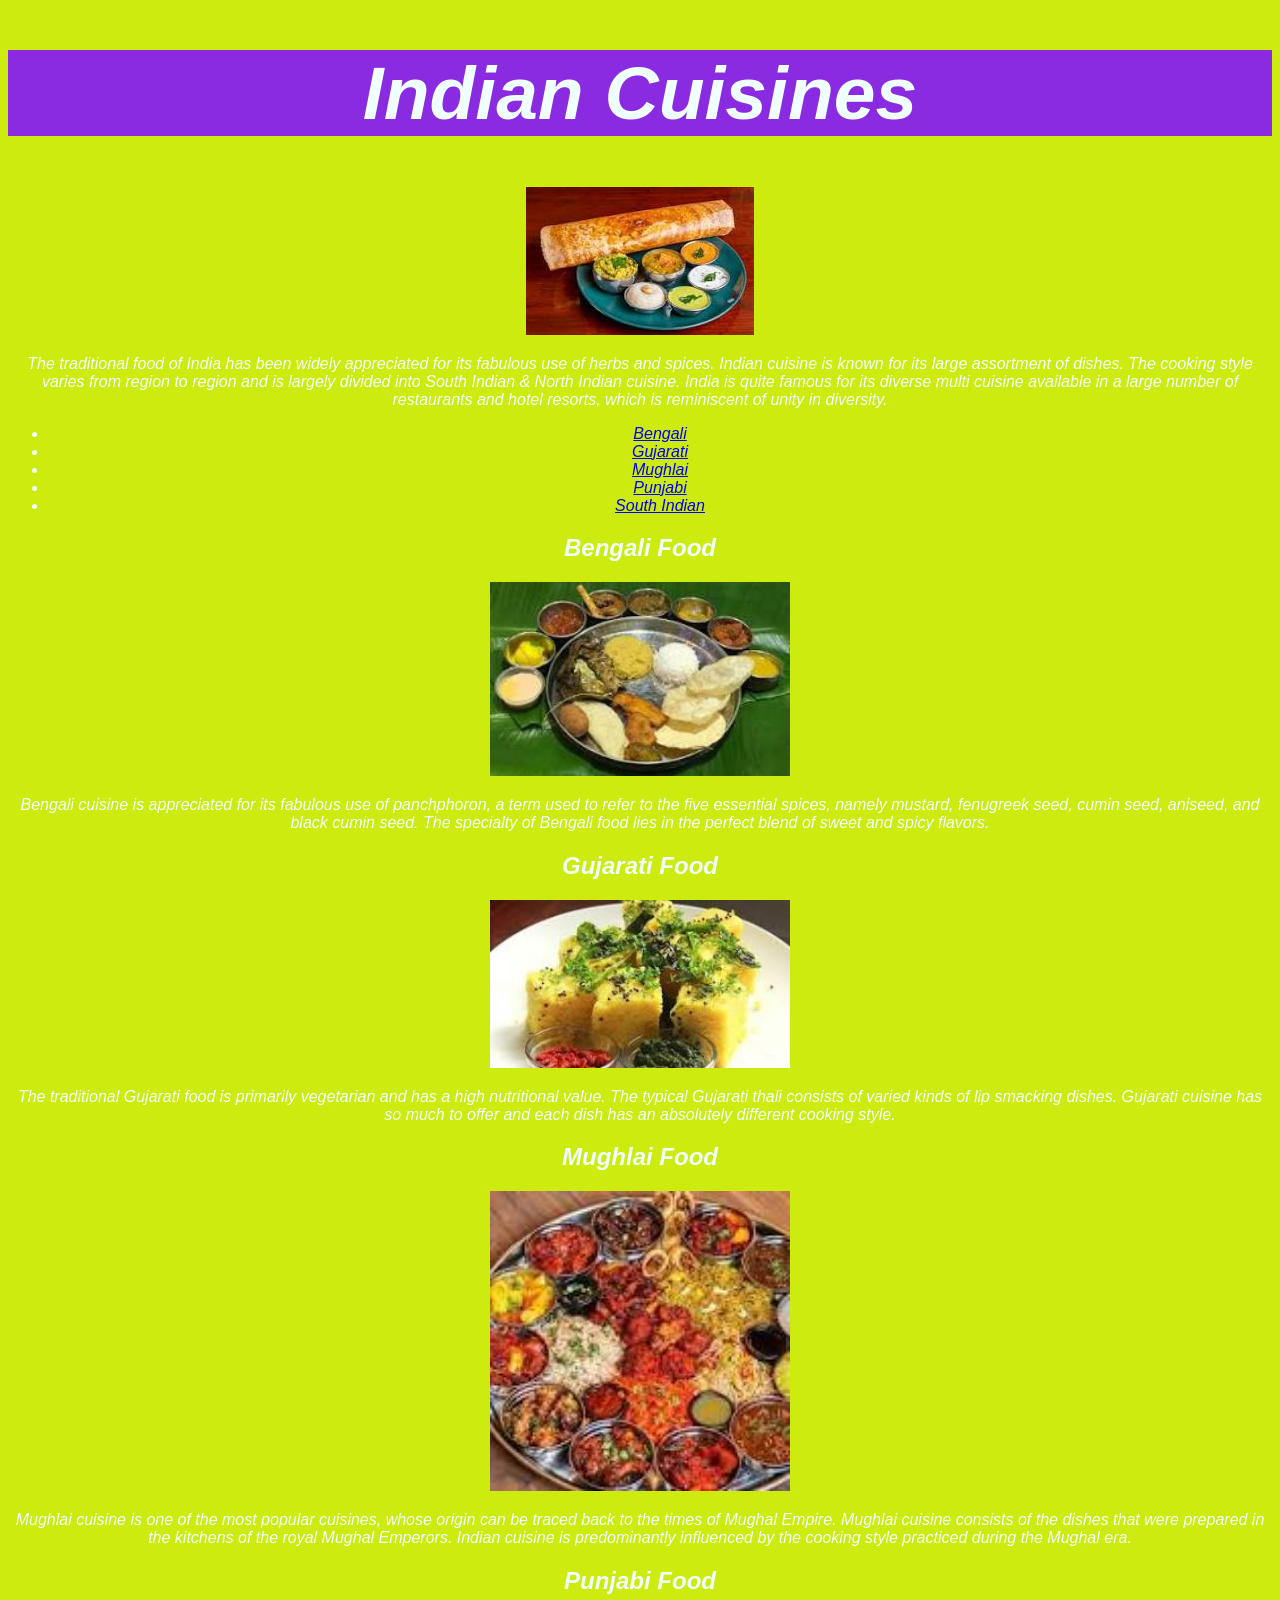
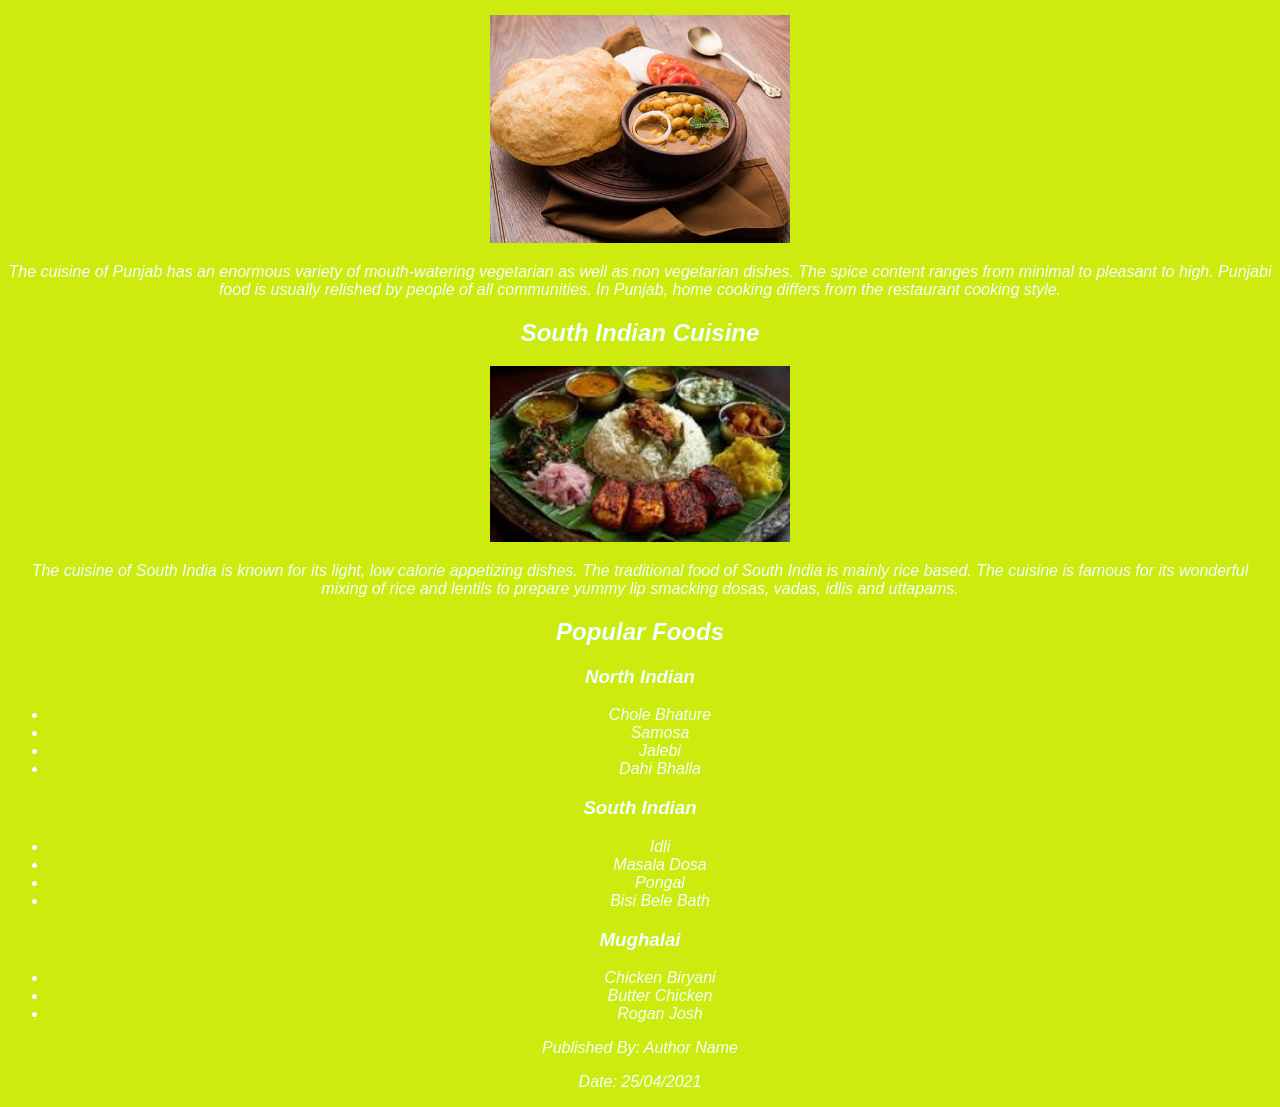
==== cuisine part2.html @ 880858ba "app styling html" ====
<!DOCTYPE html>
<html>

<head>
    <meta charset="utf-8">
    <meta name="viewport" content="width=device-width">
    <title>replit</title>
    <link href="style.css" rel="stylesheet" type="text/css" />
</head>

<body>
    <header>
        <h1>Indian Cuisines</h1>
        <div>
            <img src="indian cuisines.jpg">
            <p id="description">The traditional food of India has been widely appreciated for its fabulous use of herbs
                and
                spices. Indian cuisine is known for its large assortment of dishes. The cooking style varies from region
                to
                region and is largely divided into South Indian & North Indian cuisine. India is quite famous for its
                diverse multi cuisine available in a large number of restaurants and hotel resorts, which is reminiscent
                of
                unity in diversity.</p>
        </div>
    </header>
    <nav>
        <ul>
            <li>
                <a href="bengali-food">
                    Bengali
                </a>
            </li>
            <li>
                <a href="gujarati-food">
                    Gujarati
                </a>
            </li>
            <li>
                <a href="#mughalai-food">
                    Mughlai
                </a>
            </li>
            <li>
                <a href="#punjabi-food">
                    Punjabi
                </a>
            </li>
            <li>
                <a href="#south-indian cuisine">
                    South Indian
                </a>
            </li>
        </ul>
    </nav>
    <main>
        <section id="benglai-food">
            <h2>Bengali Food</h2>
            <div>
                <img src="bengali food.jpg" width="300px" alt="bengali food">
                <p>Bengali cuisine is appreciated for its fabulous use of panchphoron, a term used to refer to the five
                    essential spices, namely mustard, fenugreek seed, cumin seed, aniseed, and black cumin seed. The
                    specialty of Bengali food lies in the perfect blend of sweet and spicy flavors. </p>
            </div>
        </section>
        <section id="gujarati-food">
            <h2>Gujarati Food</h2>
            <div>
                <img src="gujrati food.jpg" width="300px" alt="gujarati food">
                <p>The traditional Gujarati food is primarily vegetarian and has a high nutritional value. The typical
                    Gujarati thali consists of varied kinds of lip smacking dishes. Gujarati cuisine has so much to
                    offer
                    and each dish has an absolutely different cooking style.</p>
            </div>
        </section>
        <section id="mughalai-food">
            <h2>Mughlai Food</h2>
            <div>
                <img src="mughlai food.jpg" width="300px" alt="mughali food">
                <p>Mughlai cuisine is one of the most popular cuisines, whose origin can be traced back to the times of
                    Mughal
                    Empire. Mughlai cuisine consists of the dishes that were prepared in the kitchens of the royal
                    Mughal
                    Emperors. Indian cuisine is predominantly influenced by the cooking style practiced during the
                    Mughal
                    era.
                </p>
            </div>
        </section>
        <section id="punjabi-food">
            <h2>Punjabi Food</h2>
            <div>
                <img src="punjabi food.jpg" width="300px" alt="punjabi food">
                <p>The cuisine of Punjab has an enormous variety of mouth-watering vegetarian as well as non vegetarian
                    dishes. The spice content ranges from minimal to pleasant to high. Punjabi food is usually relished
                    by people of all communities. In Punjab, home cooking differs from the restaurant cooking style.</p>
            </div>
        </section>
        <section id="south-indian cuisine">
            <h2>South Indian Cuisine</h2>
            <div>
                <img src="south indian food.jpg" width="300px" alt="south food">
                <p>The cuisine of South India is known for its light, low calorie appetizing dishes. The traditional
                    food of South India is mainly rice based. The cuisine is famous for its wonderful mixing of rice
                    and lentils to prepare yummy lip smacking dosas, vadas, idlis and uttapams.</p>
            </div>
        </section>
    </main>
    <aside>
        <h2>Popular Foods</h2>
        <div>
            <h3>North Indian</h3>
            <ul>
                <li>Chole Bhature</li>
                <li>Samosa</li>
                <li>Jalebi</li>
                <li>Dahi Bhalla</li>
            </ul>
        </div>
        <div>
            <h3>
                South Indian
            </h3>
            <ul>
                <li>Idli</li>
                <li>Masala Dosa</li>
                <li>Pongal </li>
                <li>Bisi Bele Bath</li>
            </ul>
        </div>
        <div>
            <h3>
                Mughalai
            </h3>
            <ul>
                <li>Chicken Biryani</li>
                <li>Butter Chicken</li>
                <li>Rogan Josh</li>
            </ul>
        </div>
    </aside>
    <footer>
        <p><span>Published By: </span>Author Name</p>
        <p><span>Date: </span>25/04/2021</p>
    </footer>
</body>

</html>
---- style.css ----
body{
    background-color: rgb(206, 235, 16);
    color: azure;
    font-family: Verdana, Geneva, Tahoma, sans-serif;
    text-align: center;
    font-style: italic;
}
h1{
    font-size: 75px;
    background-color: blueviolet;
}
#logo{
width: 300px;
}
#intro{
  border: 5px solid blue;
  margin-bottom:20px;
  padding-left: 10px;
}
#teachers{
    border: 5px solid rgb(253, 255, 240);
    margin-bottom :20px;
    padding-left: 10px;
}
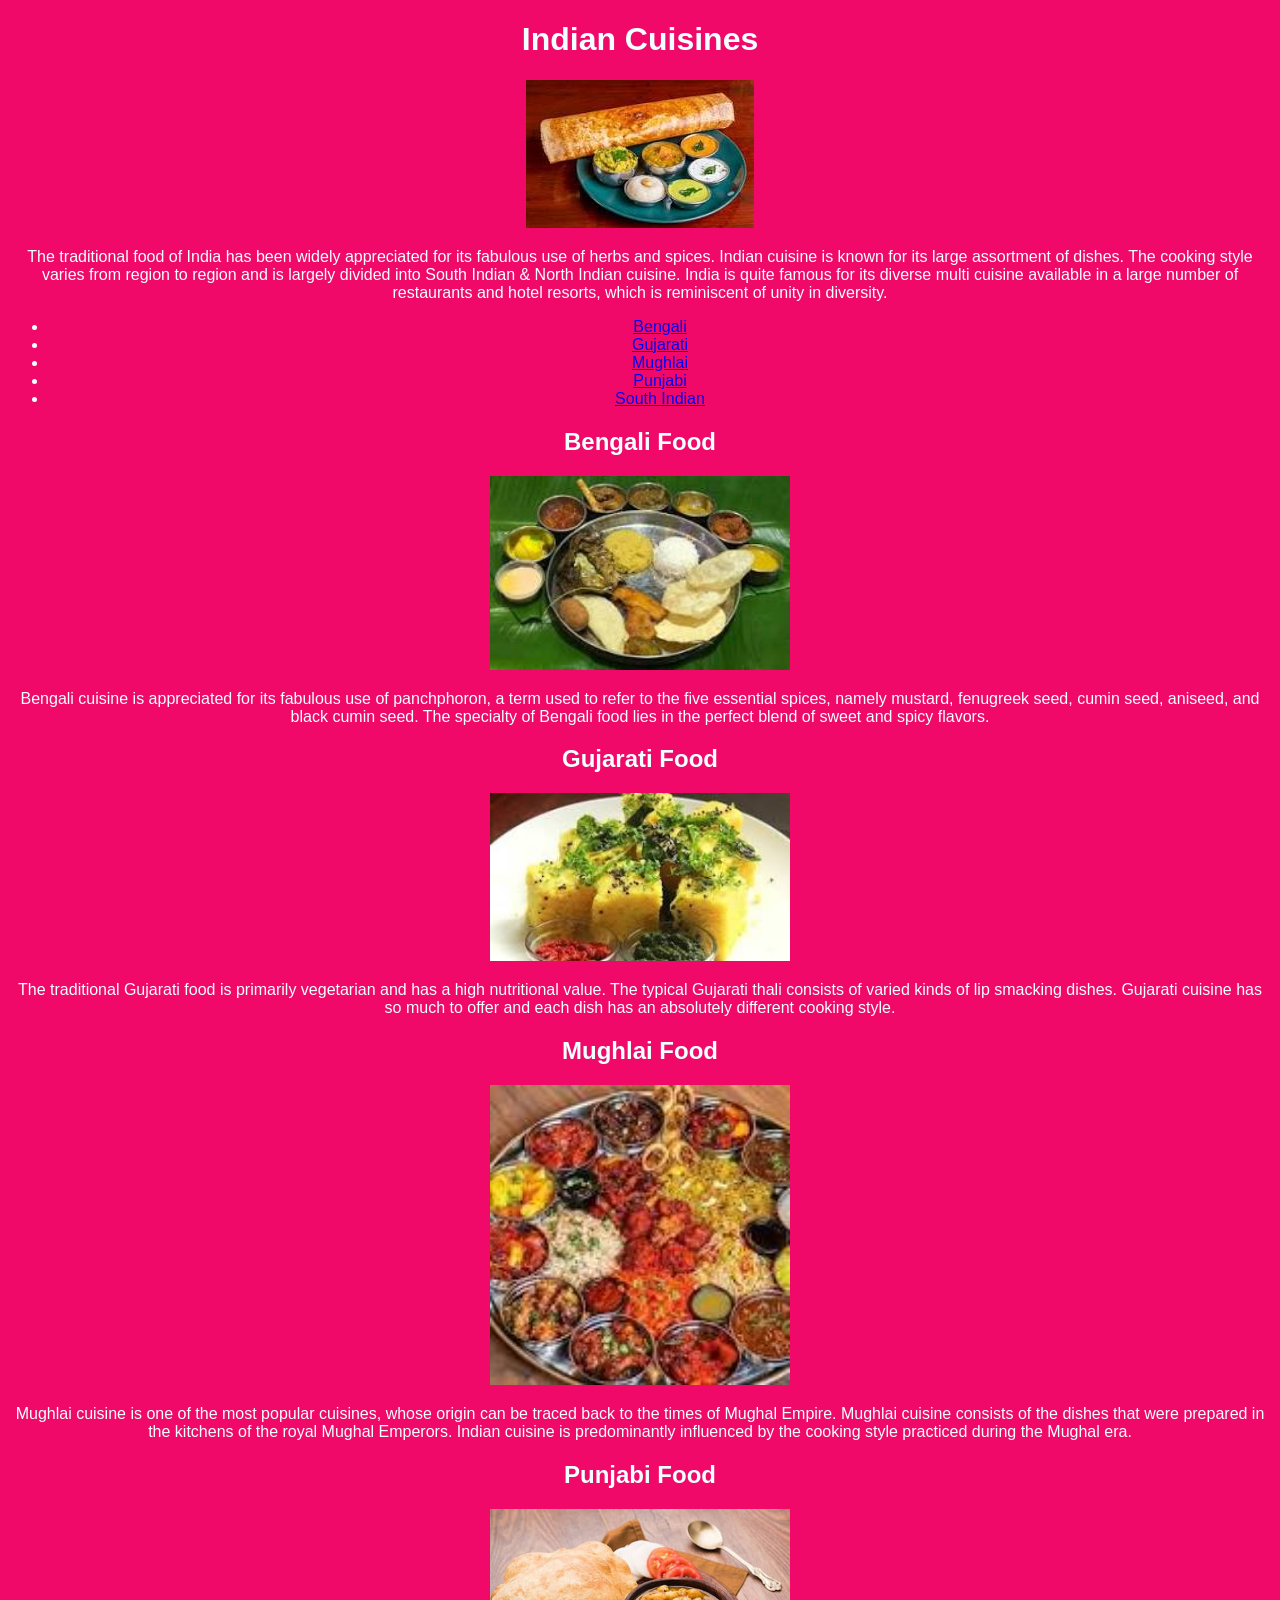
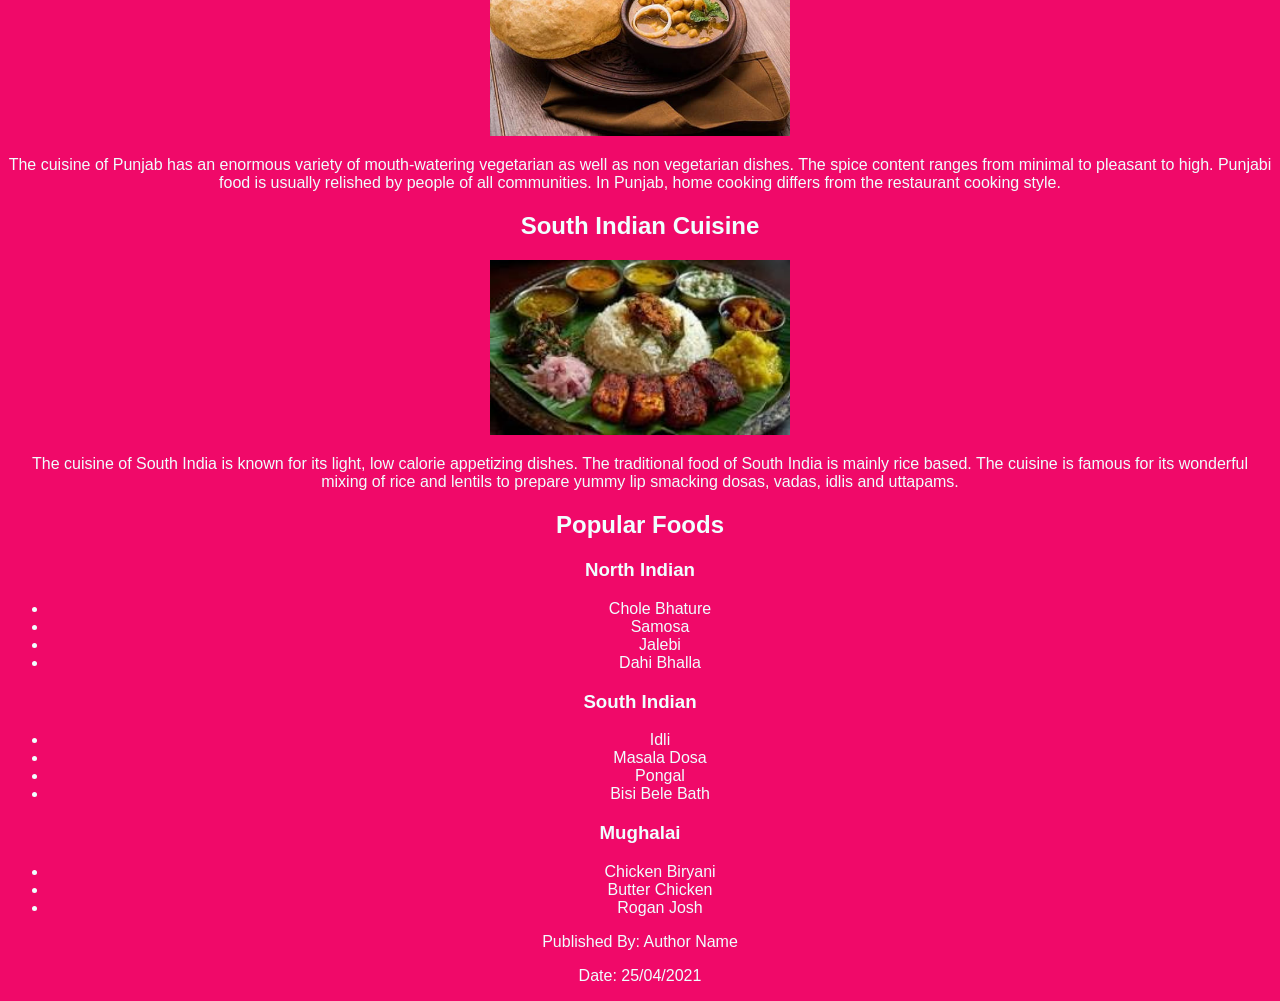
==== commit df168b68: "cuisine.html" ====
--- a/cuisine part2.html
+++ b/cuisine part2.html
@@ -5,7 +5,7 @@
     <meta charset="utf-8">
     <meta name="viewport" content="width=device-width">
     <title>replit</title>
-    <link href="style.css" rel="stylesheet" type="text/css" />
+    <link href="cuisine.css" rel="stylesheet" type="text/css" />
 </head>
 
 <body>
--- a/cuisine.css
+++ b/cuisine.css
@@ -0,0 +1,7 @@
+body {
+    background-color: rgb(240, 9, 105);
+    color: azure;
+    font-family: Verdana, Geneva, Tahoma, sans-serif;
+    text-align: center;
+    font-style: aerial;
+}
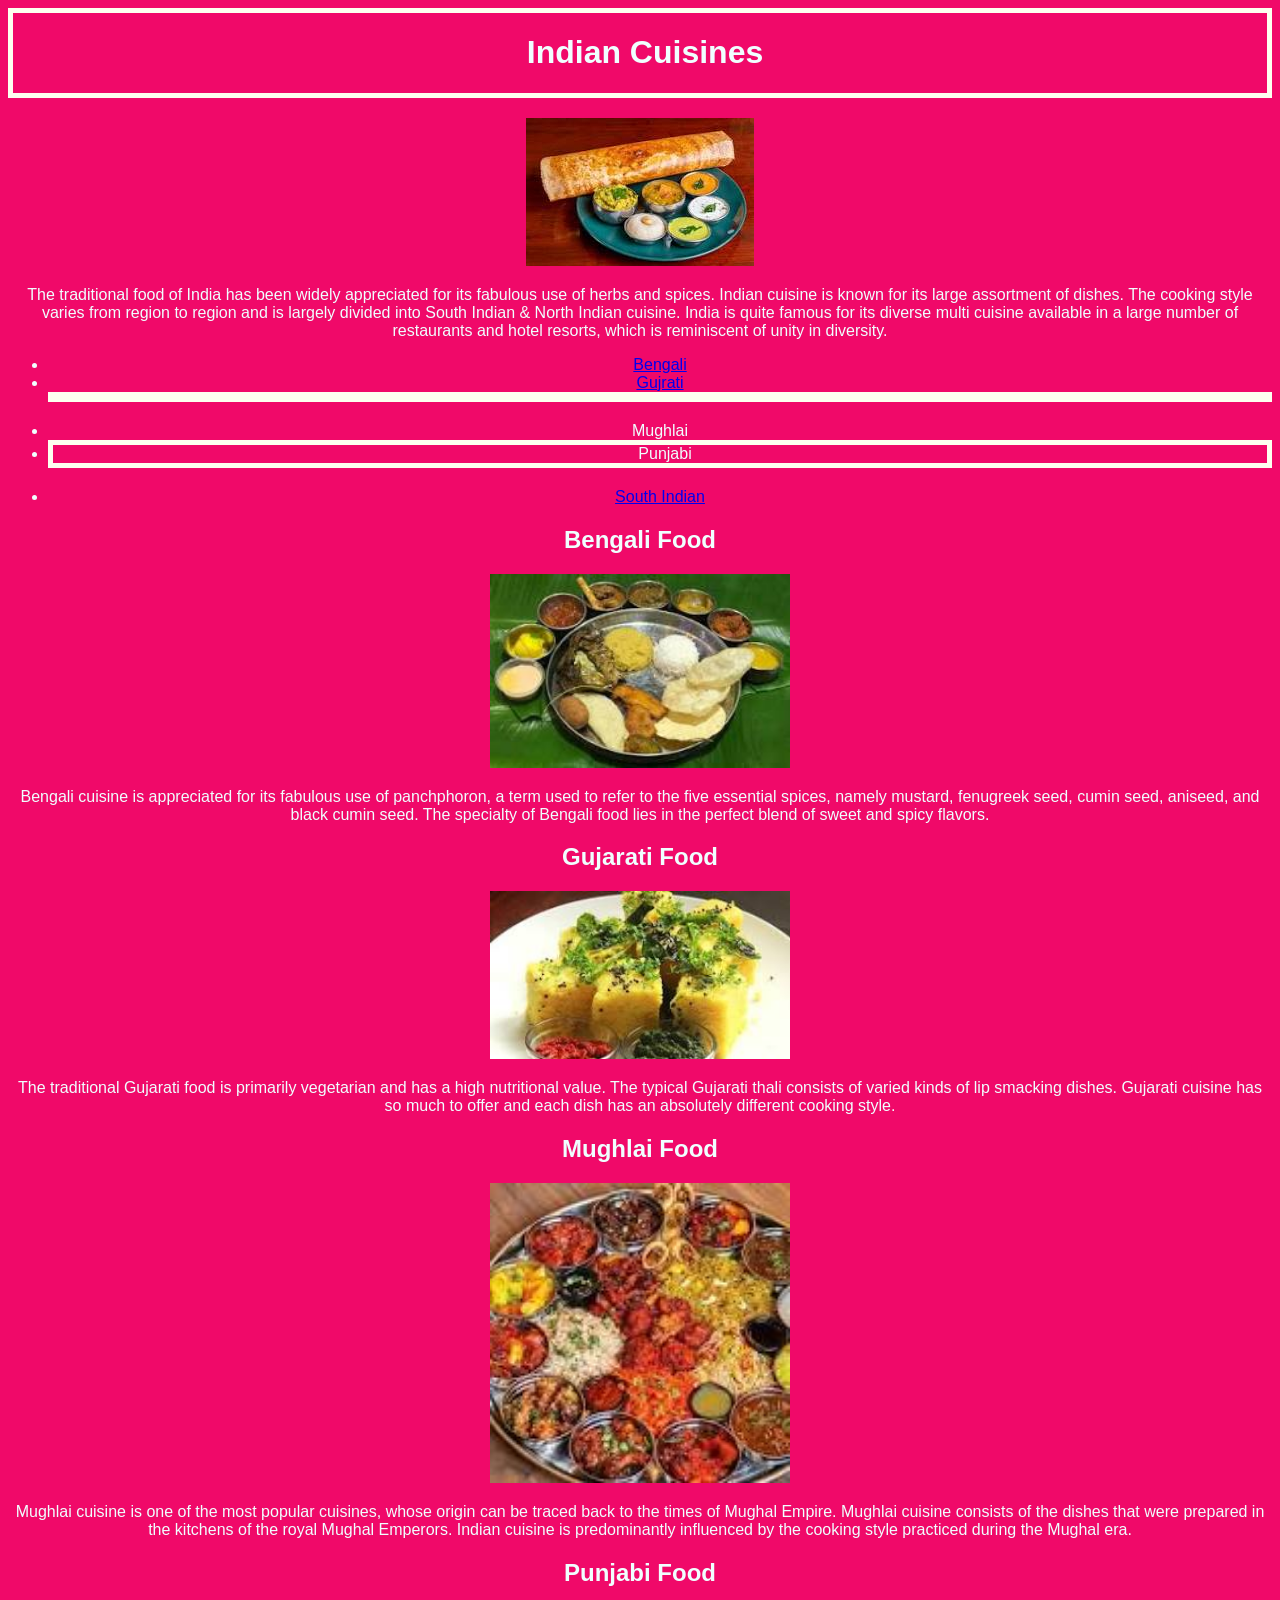
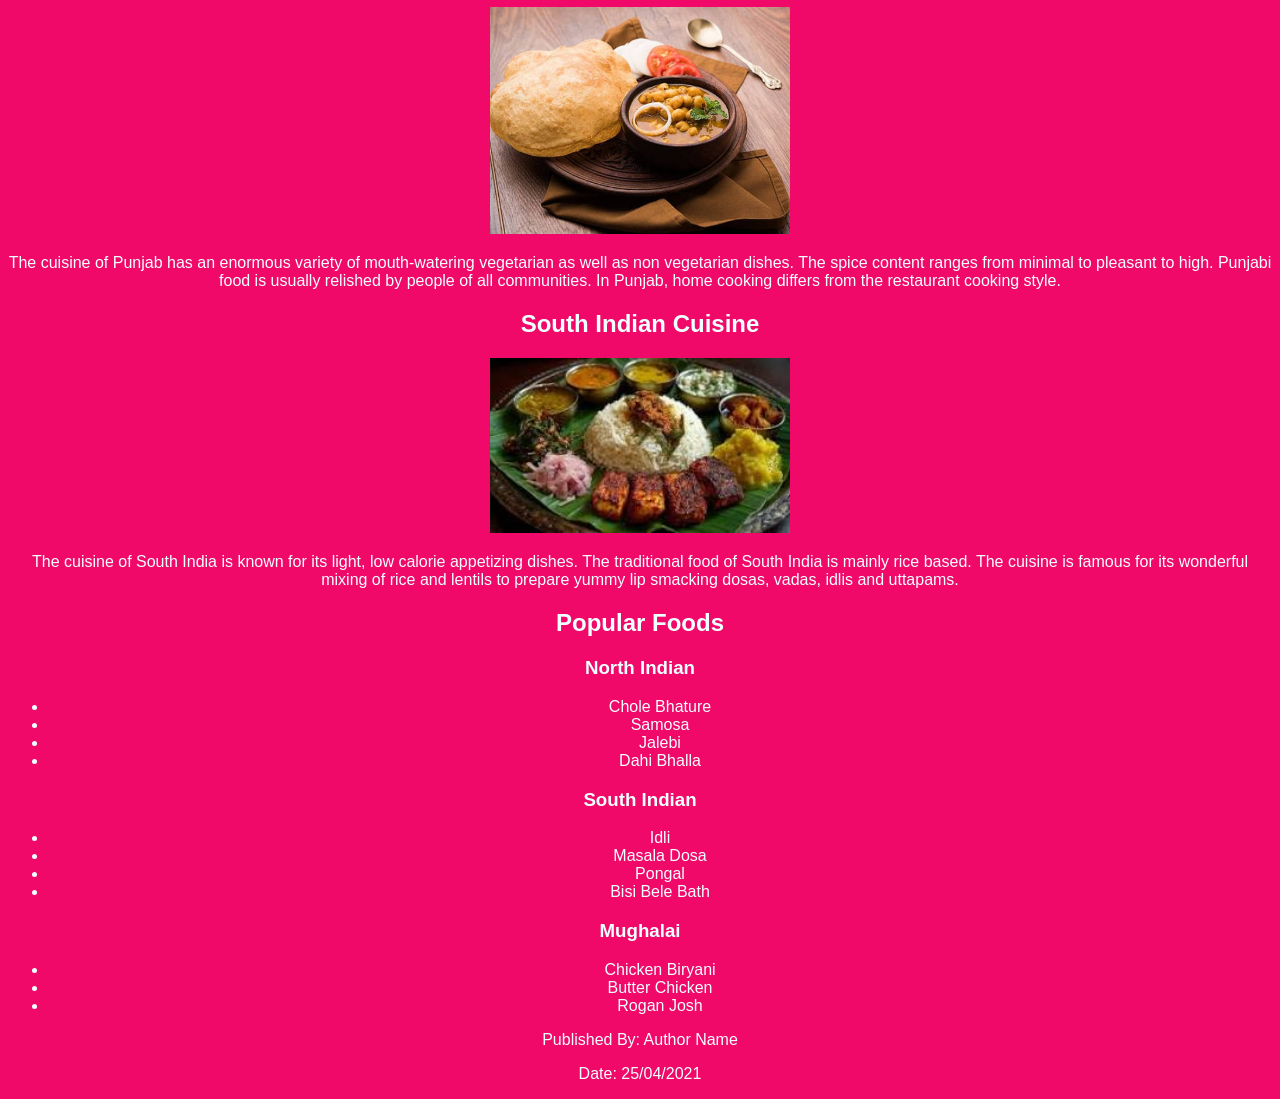
==== commit d3e5e146: "ad" ====
--- a/cuisine part2.html
+++ b/cuisine part2.html
@@ -10,7 +10,9 @@
 
 <body>
     <header>
+        <div id="cuisine">
         <h1>Indian Cuisines</h1>
+        </div>
         <div>
             <img src="indian cuisines.jpg">
             <p id="description">The traditional food of India has been widely appreciated for its fabulous use of herbs
@@ -26,27 +28,38 @@
     <nav>
         <ul>
             <li>
-                <a href="bengali-food">
+                <a href="Bengali">
+                    <div id="Bengali">
                     Bengali
+                    </div>
                 </a>
             </li>
             <li>
-                <a href="gujarati-food">
-                    Gujarati
+                <div>
+                <a href=" gujrati-food">
+                    <div id="gujrati"
+                    </div>
+                    Gujrati
                 </a>
             </li>
             <li>
+                <div id="mughali"
                 <a href="#mughalai-food">
+                    </div>
                     Mughlai
                 </a>
             </li>
             <li>
+                <div id="punjabi"
                 <a href="#punjabi-food">
                     Punjabi
+                    </div>
                 </a>
             </li>
             <li>
+               <div id="south">
                 <a href="#south-indian cuisine">
+                    </div>
                     South Indian
                 </a>
             </li>
--- a/cuisine.css
+++ b/cuisine.css
@@ -4,4 +4,31 @@
     font-family: Verdana, Geneva, Tahoma, sans-serif;
     text-align: center;
     font-style: aerial;
-}+}
+#cuisine{
+    border: 5px solid rgb(253, 255, 240);
+        margin-bottom: 20px;
+        padding-left: 10px;
+}
+#bengali {
+    border: 5px solid rgb(253, 255, 240);
+    margin-bottom: 20px;
+    padding-left: 10px;
+}
+#gujrat {
+    border: 5px solid rgb(253, 255, 240);
+    margin-bottom: 20px;
+    padding-left: 10px;}
+        #mughali {
+            border: 5px solid rgb(253, 255, 240);
+            margin-bottom: 20px;
+            padding-left: 10px;}
+#punjabi  {
+    border: 5px solid rgb(253, 255, 240);
+    margin-bottom: 20px;
+    padding-left: 10px;}
+        #south indian  {
+            border: 5px solid rgb(253, 255, 240);
+            margin-bottom: 20px;
+            padding-left: 10px;
+        }
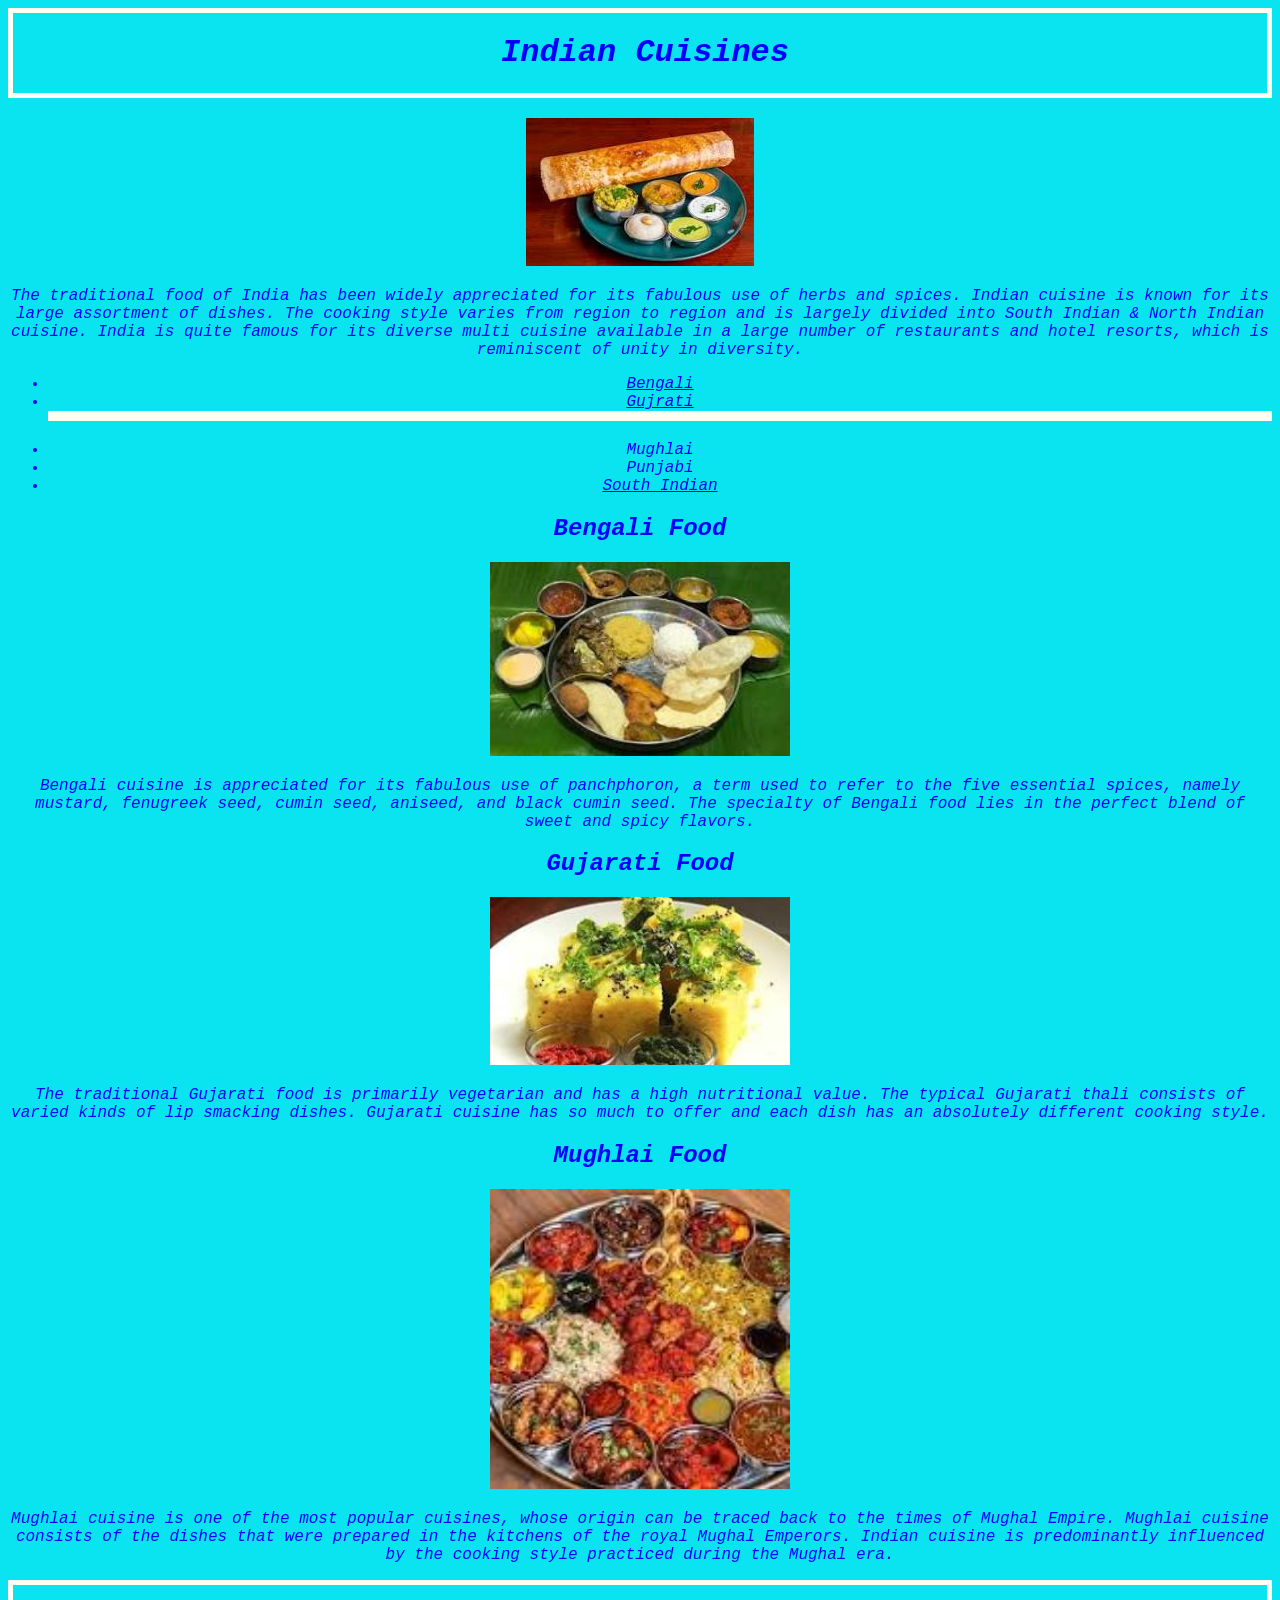
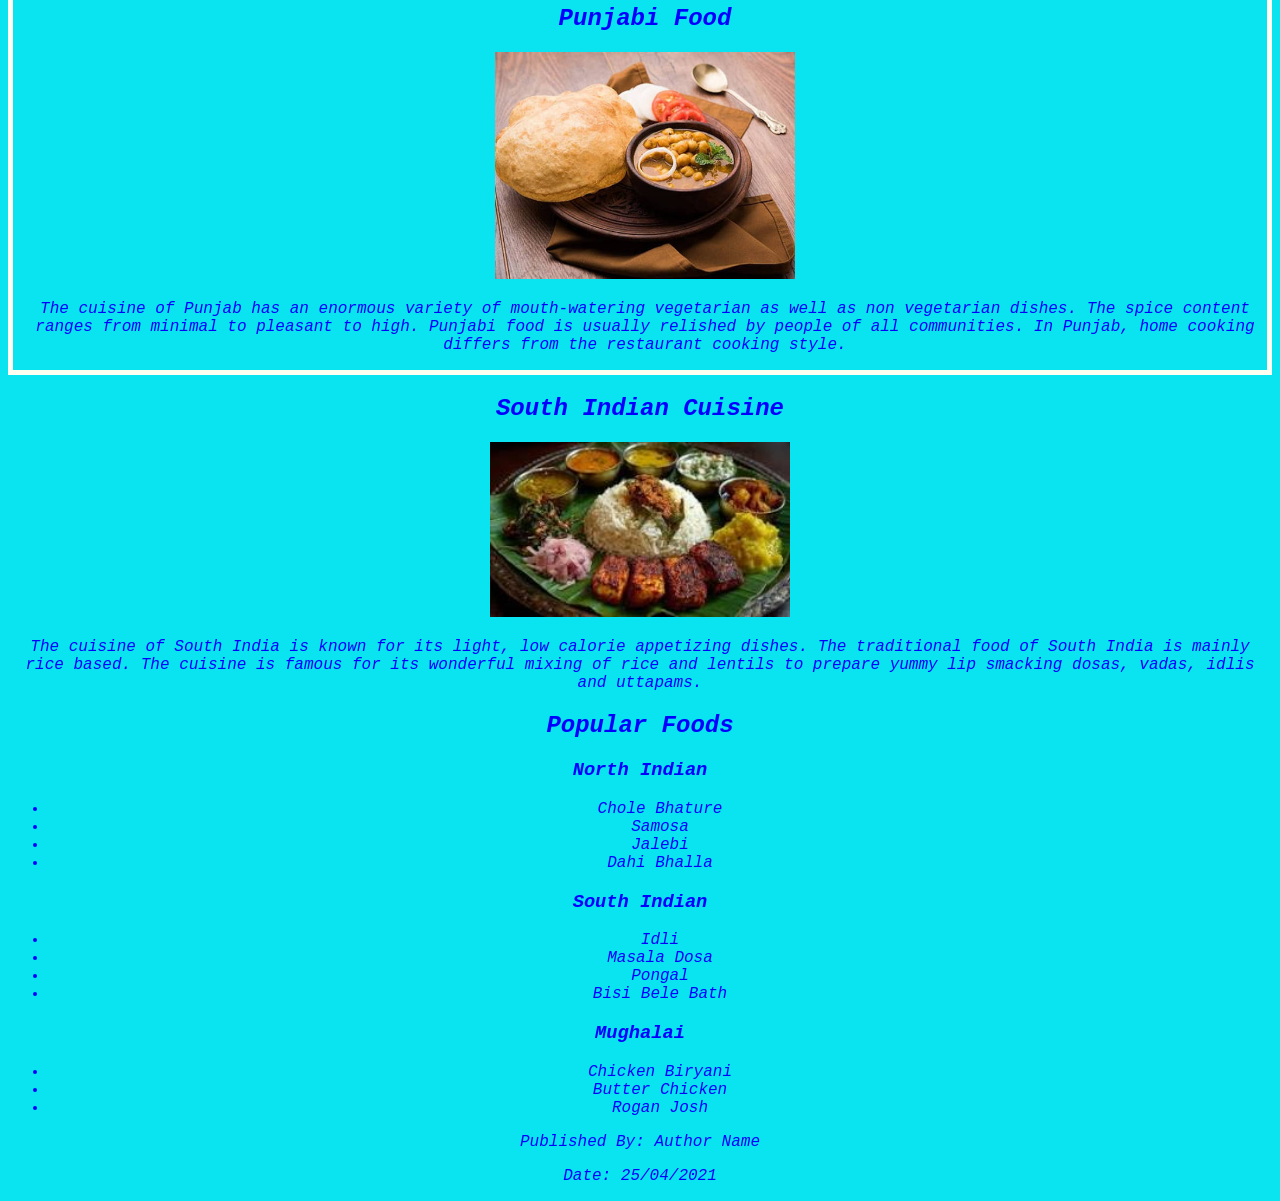
==== commit b12c63b7: "cuisinept2" ====
--- a/cuisine part2.html
+++ b/cuisine part2.html
@@ -6,6 +6,12 @@
     <meta name="viewport" content="width=device-width">
     <title>replit</title>
     <link href="cuisine.css" rel="stylesheet" type="text/css" />
+    <style>
+    body {
+        font-family: 'Courier New', Courier, monospace;
+        font-style: italic;
+    }
+   </style>
 </head>
 
 <body>
--- a/cuisine.css
+++ b/cuisine.css
@@ -1,21 +1,28 @@
 body {
-    background-color: rgb(240, 9, 105);
-    color: azure;
+    background-color: rgb(9, 228, 240);
+    color: blue;
     font-family: Verdana, Geneva, Tahoma, sans-serif;
     text-align: center;
-    font-style: aerial;
+    font-style: italic;
 }
 #cuisine{
     border: 5px solid rgb(253, 255, 240);
         margin-bottom: 20px;
         padding-left: 10px;
 }
-#bengali {
-    border: 5px solid rgb(253, 255, 240);
+#cuisine-menu{
+    display: flex;
+    justify-content: space-around;
+    align-items: center;
+    padding: 15px
+}
+#bengali-food {
+    border: 5px so
+    lid rgb(253, 255, 240);
     margin-bottom: 20px;
     padding-left: 10px;
 }
-#gujrat {
+#gujrati-food{
     border: 5px solid rgb(253, 255, 240);
     margin-bottom: 20px;
     padding-left: 10px;}
@@ -23,11 +30,11 @@
             border: 5px solid rgb(253, 255, 240);
             margin-bottom: 20px;
             padding-left: 10px;}
-#punjabi  {
+#punjabi-food {
     border: 5px solid rgb(253, 255, 240);
     margin-bottom: 20px;
     padding-left: 10px;}
-        #south indian  {
+        #south indian-food {
             border: 5px solid rgb(253, 255, 240);
             margin-bottom: 20px;
             padding-left: 10px;
